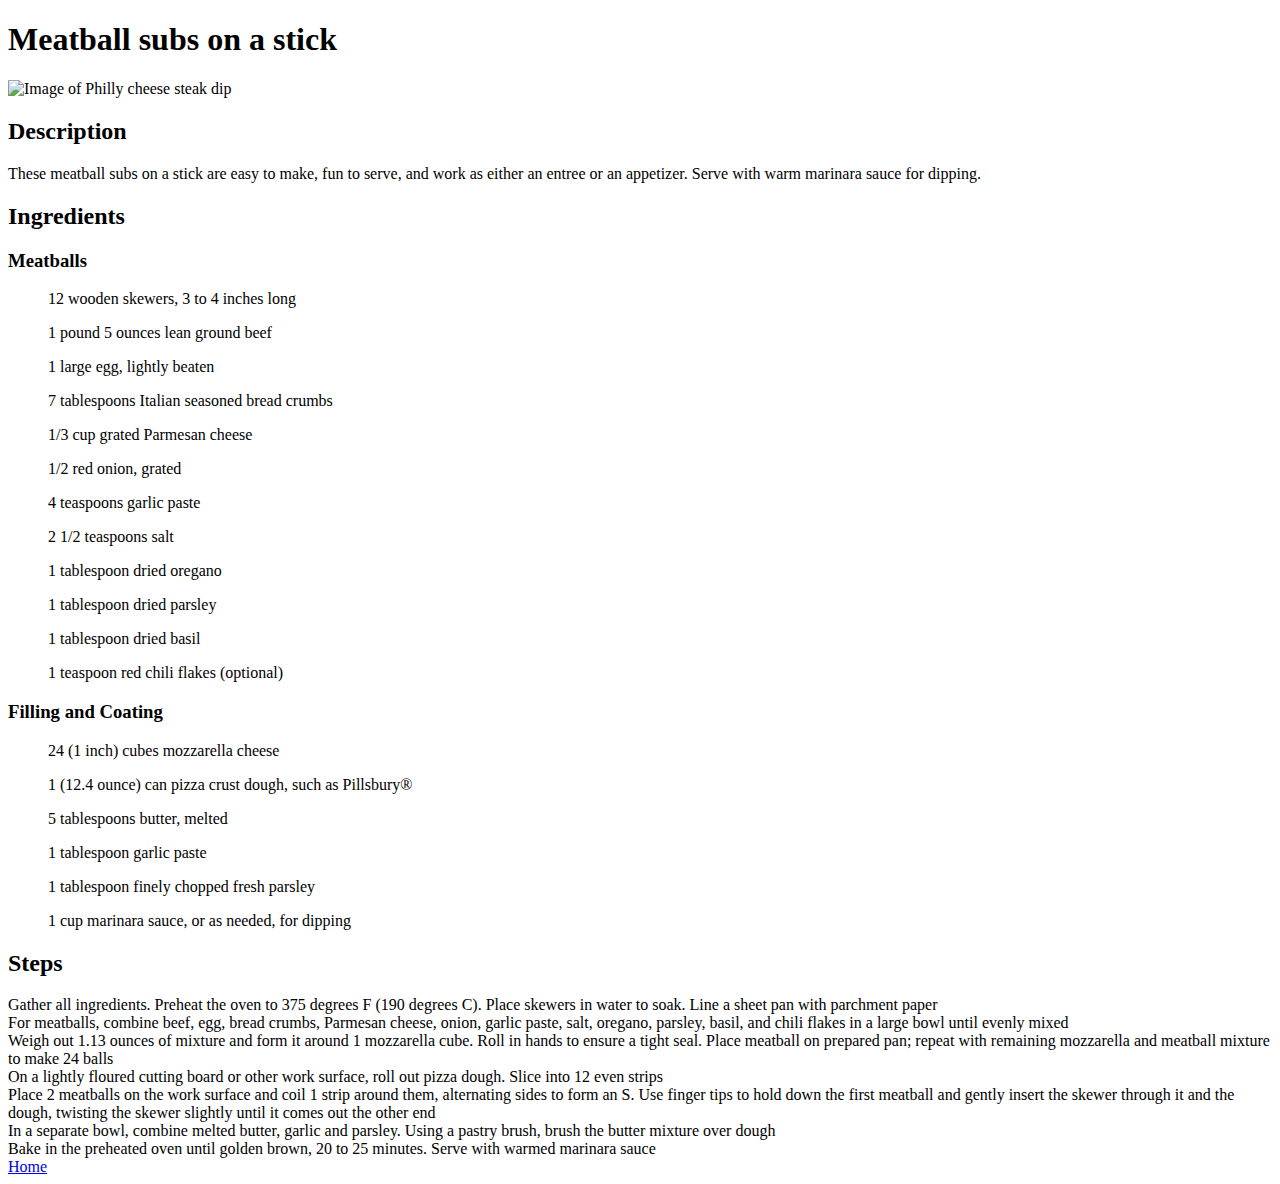
==== recipes/meatball-subs-on-a-stick.html @ 9af4fa40 "Added 2 more recipes" ====
<!DOCTYPE html>
<html lang="en">
<head>
    <meta charset="UTF-8">
    <meta name="viewport" content="width=device-width, initial-scale=1.0">
    <title>Meatball subs on a stick</title>
</head>
<body>
    <h1>Meatball subs on a stick</h1>
    <img src="https://www.allrecipes.com/thmb/vq_p17beTPRLFNWvLsUgXJrZqIY=/0x512/filters:no_upscale():max_bytes(150000):strip_icc():format(webp)/263857_Philly-Cheese-Steak-Dip-4x3-f5551930712a4e7289049b007866d288.jpg" alt="Image of Philly cheese steak dip">
    <h2>Description</h2>
    <p>These meatball subs on a stick are easy to make, fun to serve, and work as either an entree or an appetizer. 
        Serve with warm marinara sauce for dipping.</p>
    <h2>Ingredients</h2>
    <h3>Meatballs</h3>
    <ul>12 wooden skewers, 3 to 4 inches long</ul>
    <ul>1 pound 5 ounces lean ground beef</ul>
    <ul>1 large egg, lightly beaten</ul>
    <ul>7 tablespoons Italian seasoned bread crumbs</ul>
    <ul>1/3 cup grated Parmesan cheese</ul>
    <ul>1/2 red onion, grated</ul>
    <ul>4 teaspoons garlic paste</ul>
    <ul>2 1/2 teaspoons salt</ul>
    <ul>1 tablespoon dried oregano</ul>
    <ul>1 tablespoon dried parsley</ul>
    <ul>1 tablespoon dried basil</ul>
    <ul>1 teaspoon red chili flakes (optional)</ul>
    <h3>Filling and Coating</h3>
    <ul>24 (1 inch) cubes mozzarella cheese</ul>
    <ul>1 (12.4 ounce) can pizza crust dough, such as Pillsbury®</ul>
    <ul>5 tablespoons butter, melted</ul>
    <ul>1 tablespoon garlic paste</ul>
    <ul>1 tablespoon finely chopped fresh parsley</ul>
    <ul>1 cup marinara sauce, or as needed, for dipping</ul>
    <h2>Steps</h2>
    <li>Gather all ingredients. Preheat the oven to 375 degrees F (190 degrees C). 
        Place skewers in water to soak. 
        Line a sheet pan with parchment paper</li>
    <li>For meatballs, combine beef, egg, bread crumbs, Parmesan cheese, onion, garlic paste, salt, oregano, parsley, basil, and chili flakes in a large bowl until evenly mixed</li>    
    <li>Weigh out 1.13 ounces of mixture and form it around 1 mozzarella cube. Roll in hands to ensure a tight seal. 
        Place meatball on prepared pan; repeat with remaining mozzarella and meatball mixture to make 24 balls</li>
    <li>On a lightly floured cutting board or other work surface, roll out pizza dough. 
        Slice into 12 even strips</li>
    <li>Place 2 meatballs on the work surface and coil 1 strip around them, alternating sides to form an S. 
        Use finger tips to hold down the first meatball and gently insert the skewer through it and the dough, twisting the skewer slightly until it comes out the other end</li>
    <li>In a separate bowl, combine melted butter, garlic and parsley. 
        Using a pastry brush, brush the butter mixture over dough</li>
    <li>Bake in the preheated oven until golden brown, 20 to 25 minutes. 
        Serve with warmed marinara sauce</li>
    <a href="../index.html">Home</a>
</body>
</html>
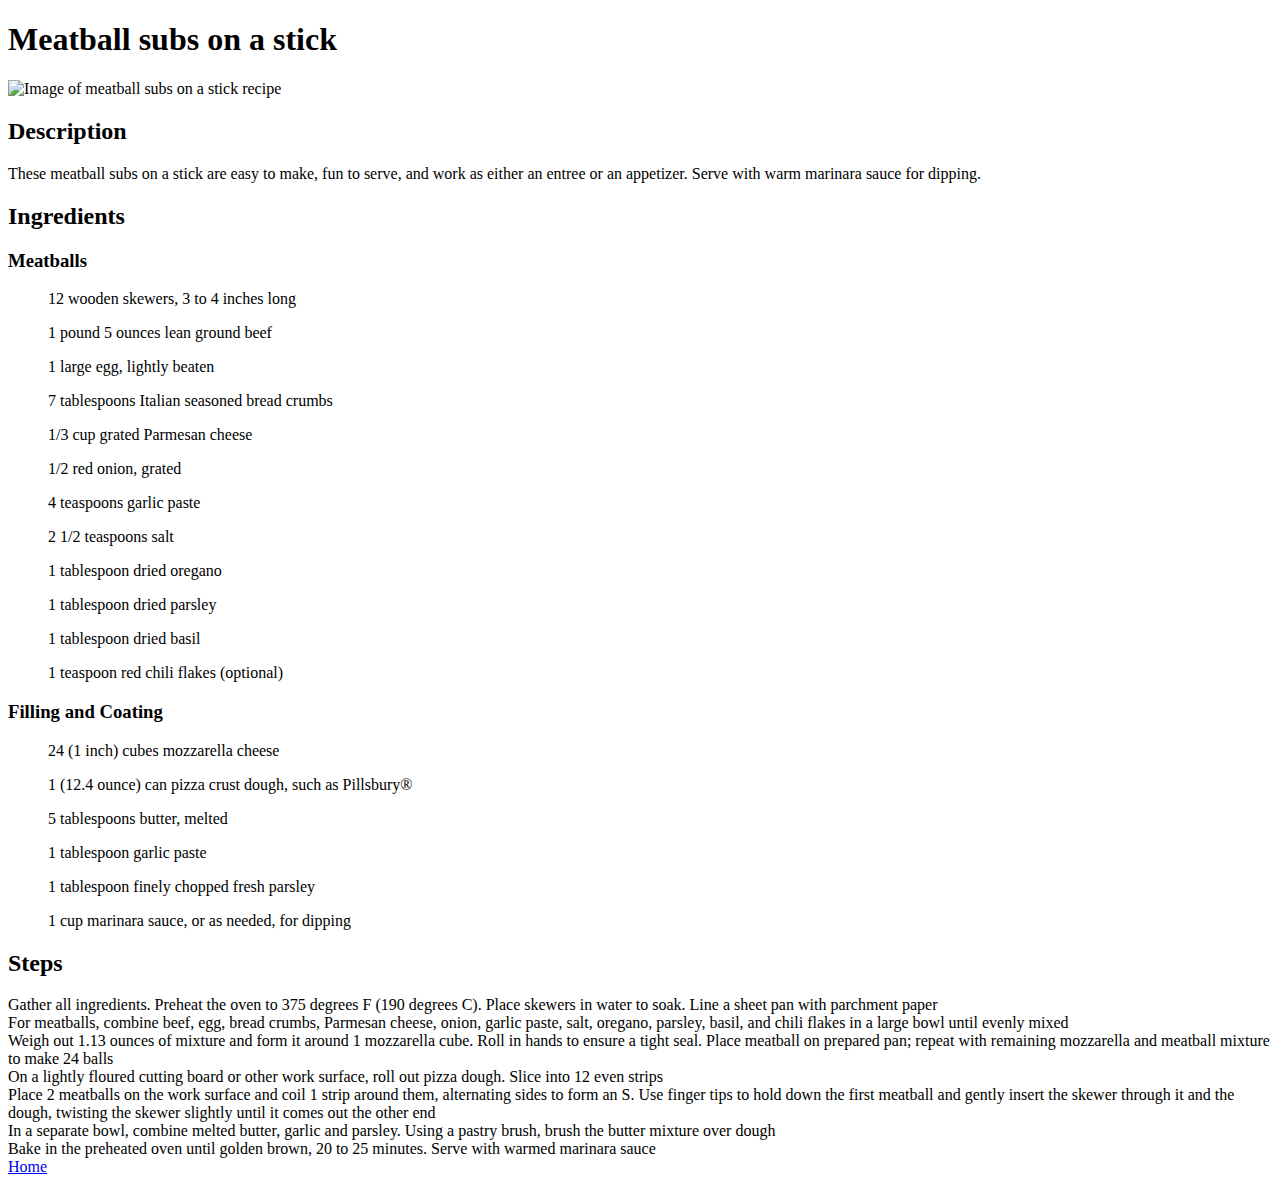
==== commit cd3028c7: "Changed the meatball subs on a stick image" ====
--- a/recipes/meatball-subs-on-a-stick.html
+++ b/recipes/meatball-subs-on-a-stick.html
@@ -7,7 +7,7 @@
 </head>
 <body>
     <h1>Meatball subs on a stick</h1>
-    <img src="https://www.allrecipes.com/thmb/vq_p17beTPRLFNWvLsUgXJrZqIY=/0x512/filters:no_upscale():max_bytes(150000):strip_icc():format(webp)/263857_Philly-Cheese-Steak-Dip-4x3-f5551930712a4e7289049b007866d288.jpg" alt="Image of Philly cheese steak dip">
+    <img src="https://www.allrecipes.com/thmb/3Fd06lrHVN5Lie2EjkpxLiXllj4=/750x0/filters:no_upscale():max_bytes(150000):strip_icc():format(webp)/ALR-8780157-meatball-subs-on-a-stick-recipe-VAT-4x3-2handreaching-b8f20a7e55904c3f833f78d40db8d0b6.jpg" alt="Image of meatball subs on a stick recipe">
     <h2>Description</h2>
     <p>These meatball subs on a stick are easy to make, fun to serve, and work as either an entree or an appetizer. 
         Serve with warm marinara sauce for dipping.</p>
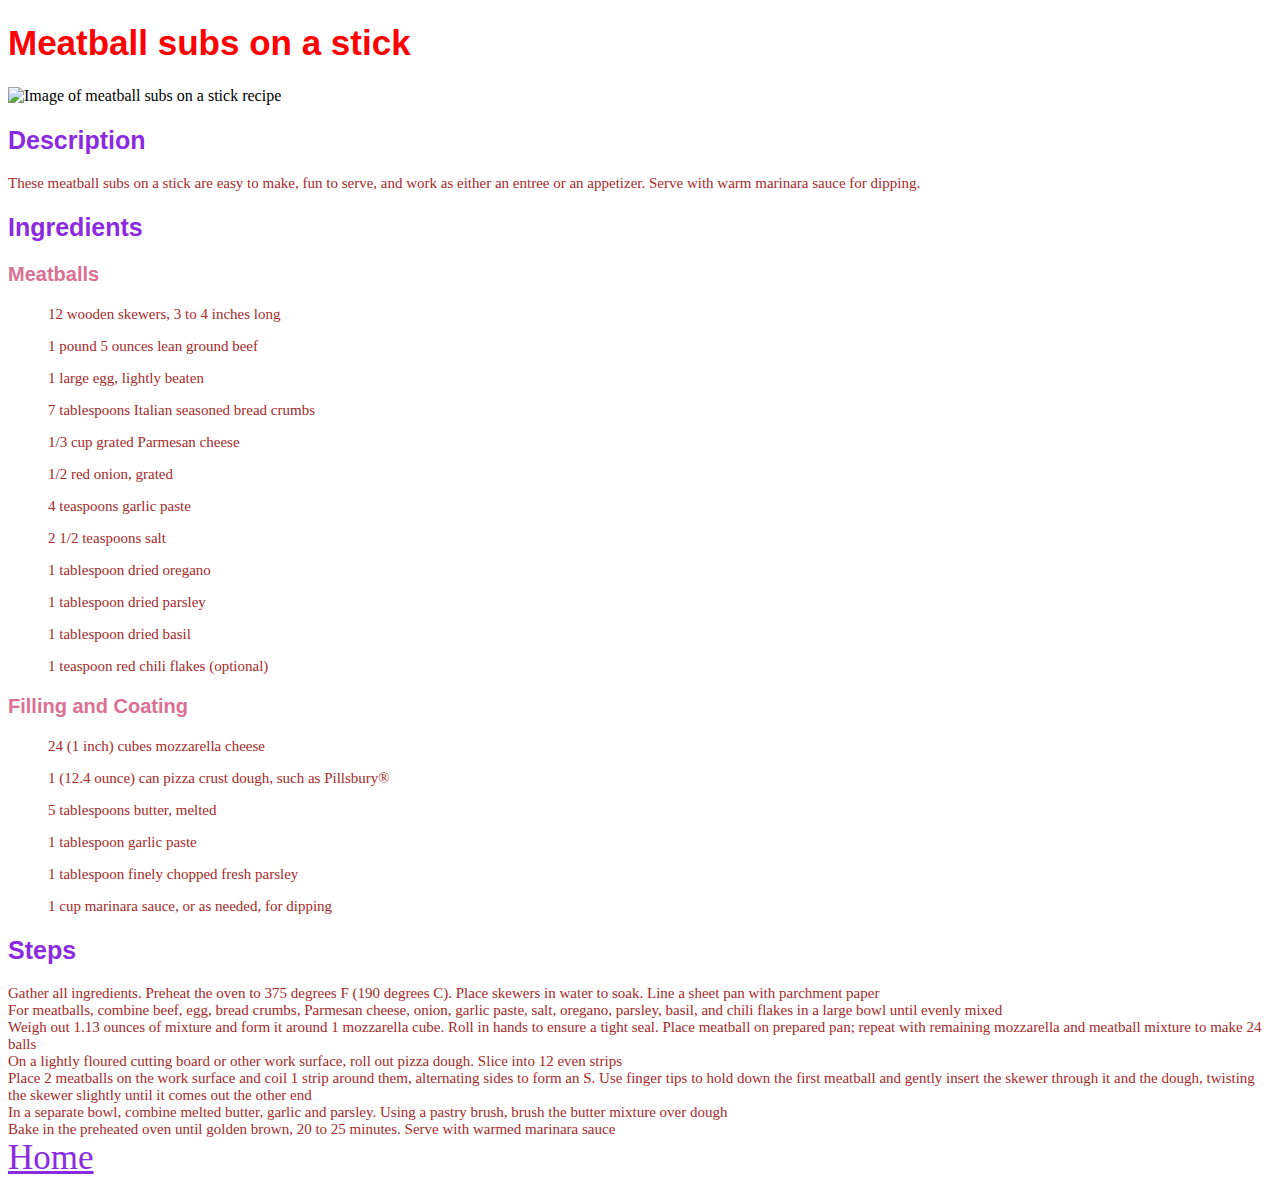
==== commit b9ebf68c: "Added style to each page" ====
--- a/recipes/meatball-subs-on-a-stick.html
+++ b/recipes/meatball-subs-on-a-stick.html
@@ -3,16 +3,17 @@
 <head>
     <meta charset="UTF-8">
     <meta name="viewport" content="width=device-width, initial-scale=1.0">
+    <link rel="stylesheet" href="../style.css">
     <title>Meatball subs on a stick</title>
 </head>
 <body>
-    <h1>Meatball subs on a stick</h1>
+    <h1 class="recipeName">Meatball subs on a stick</h1>
     <img src="https://www.allrecipes.com/thmb/3Fd06lrHVN5Lie2EjkpxLiXllj4=/750x0/filters:no_upscale():max_bytes(150000):strip_icc():format(webp)/ALR-8780157-meatball-subs-on-a-stick-recipe-VAT-4x3-2handreaching-b8f20a7e55904c3f833f78d40db8d0b6.jpg" alt="Image of meatball subs on a stick recipe">
-    <h2>Description</h2>
+    <h2 class="smalltitleh2">Description</h2>
     <p>These meatball subs on a stick are easy to make, fun to serve, and work as either an entree or an appetizer. 
         Serve with warm marinara sauce for dipping.</p>
-    <h2>Ingredients</h2>
-    <h3>Meatballs</h3>
+    <h2 class="smalltitleh2">Ingredients</h2>
+    <h3 class="smalltitleh3">Meatballs</h3>
     <ul>12 wooden skewers, 3 to 4 inches long</ul>
     <ul>1 pound 5 ounces lean ground beef</ul>
     <ul>1 large egg, lightly beaten</ul>
@@ -25,14 +26,14 @@
     <ul>1 tablespoon dried parsley</ul>
     <ul>1 tablespoon dried basil</ul>
     <ul>1 teaspoon red chili flakes (optional)</ul>
-    <h3>Filling and Coating</h3>
+    <h3 class="smalltitleh3">Filling and Coating</h3>
     <ul>24 (1 inch) cubes mozzarella cheese</ul>
     <ul>1 (12.4 ounce) can pizza crust dough, such as Pillsbury®</ul>
     <ul>5 tablespoons butter, melted</ul>
     <ul>1 tablespoon garlic paste</ul>
     <ul>1 tablespoon finely chopped fresh parsley</ul>
     <ul>1 cup marinara sauce, or as needed, for dipping</ul>
-    <h2>Steps</h2>
+    <h2 class="smalltitleh2">Steps</h2>
     <li>Gather all ingredients. Preheat the oven to 375 degrees F (190 degrees C). 
         Place skewers in water to soak. 
         Line a sheet pan with parchment paper</li>
--- a/style.css
+++ b/style.css
@@ -0,0 +1,63 @@
+.title {
+    background-color: white;
+    color: green;
+    font-size: 75px;
+    font-family: 'Franklin Gothic Medium', 'Arial Narrow', Arial, sans-serif;
+    font-weight: 900;
+    text-align: center;
+}
+
+.recipeName {
+    background-color: white;
+    color: red;
+    font-size: 35px;
+    font-family: 'Franklin Gothic Medium', 'Arial Narrow', Arial, sans-serif;
+    font-weight: 600;
+    text-align: left;
+}
+
+.smalltitleh2 {
+    background-color: white;
+    color: blueviolet;
+    font-weight: 900;
+    font-family: 'Franklin Gothic Medium', 'Arial Narrow', Arial, sans-serif;
+    font-size: 25px;
+}
+
+.smalltitleh3 {
+    background-color: white;
+    color: palevioletred;
+    font-weight: 900;
+    font-family: 'Franklin Gothic Medium', 'Arial Narrow', Arial, sans-serif;
+    font-size: 20px;
+}
+
+ul {
+    background-color: white;
+    color: brown;
+    font-size: 15px;
+}
+
+li {
+    background-color: white;
+    color: brown;
+    font-size: 15px;
+}
+
+p {
+    background-color: white;
+    color: brown;
+    font-size: 15px;
+}
+
+a {
+    background-color: white;
+    color: blueviolet;
+    font-size: 35px;
+    text-align: center;
+}
+
+img {
+    height: auto;
+    width: 500px;
+}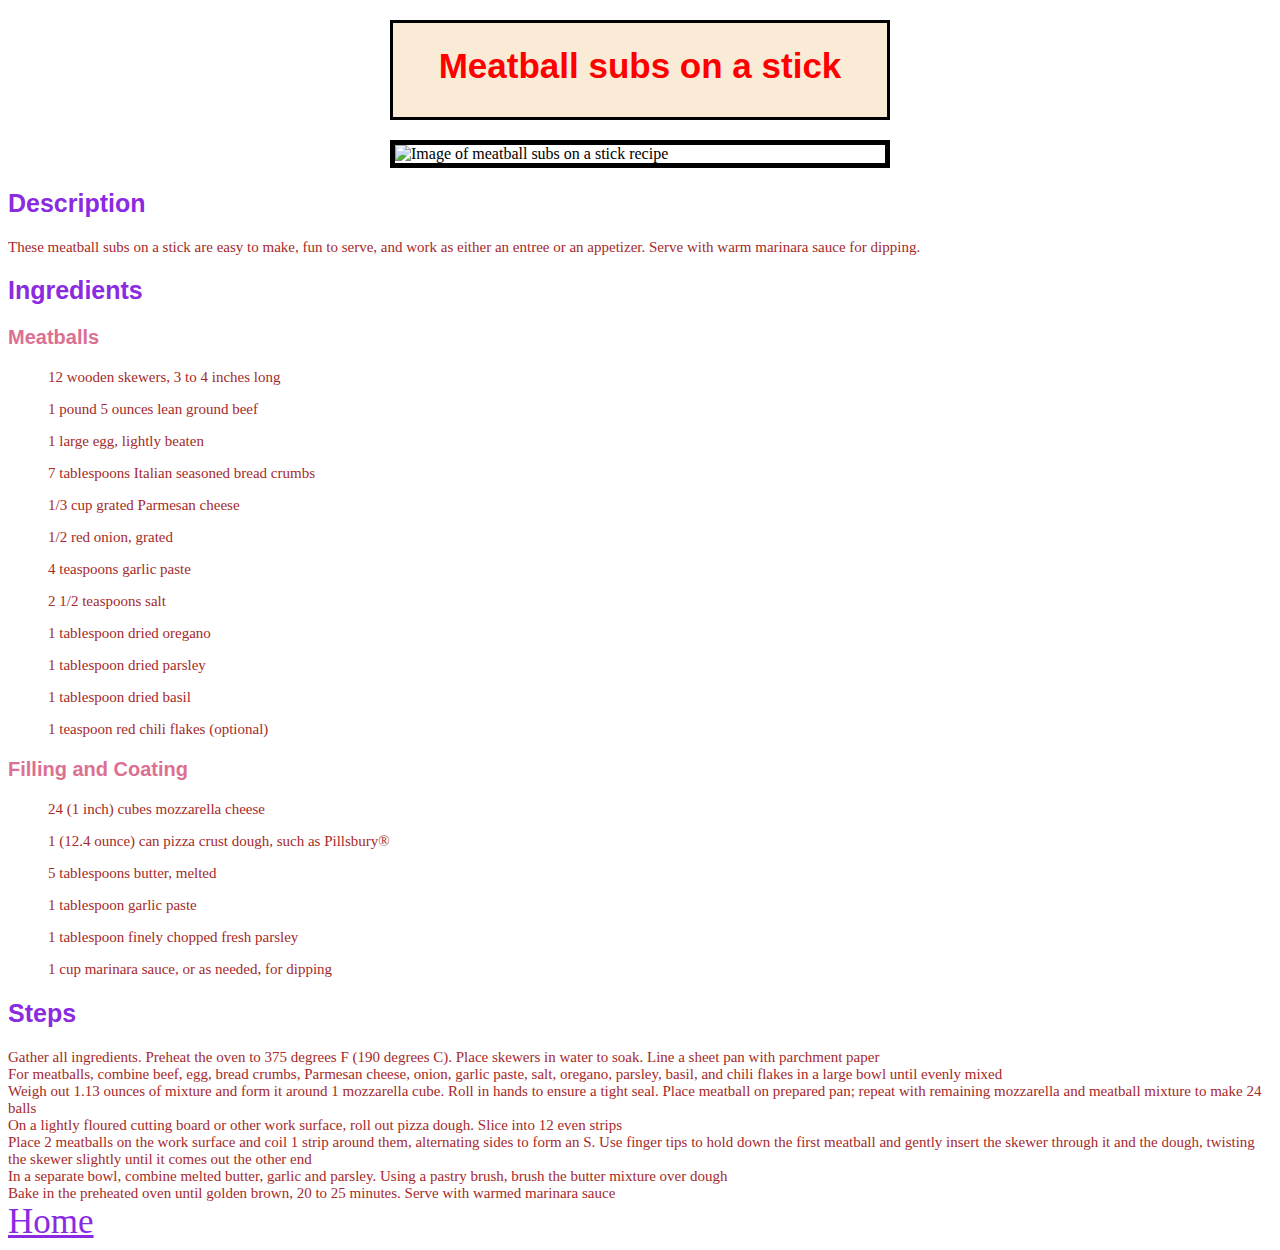
==== commit ad538f28: "Added style to home page and to recipe title & recipe image on each page" ====
--- a/recipes/meatball-subs-on-a-stick.html
+++ b/recipes/meatball-subs-on-a-stick.html
@@ -7,8 +7,10 @@
     <title>Meatball subs on a stick</title>
 </head>
 <body>
-    <h1 class="recipeName">Meatball subs on a stick</h1>
-    <img src="https://www.allrecipes.com/thmb/3Fd06lrHVN5Lie2EjkpxLiXllj4=/750x0/filters:no_upscale():max_bytes(150000):strip_icc():format(webp)/ALR-8780157-meatball-subs-on-a-stick-recipe-VAT-4x3-2handreaching-b8f20a7e55904c3f833f78d40db8d0b6.jpg" alt="Image of meatball subs on a stick recipe">
+    <div class="recipeTitle">
+        <h1 class="recipeName">Meatball subs on a stick</h1>
+    </div>
+    <img class="recipeImg" src="https://www.allrecipes.com/thmb/3Fd06lrHVN5Lie2EjkpxLiXllj4=/750x0/filters:no_upscale():max_bytes(150000):strip_icc():format(webp)/ALR-8780157-meatball-subs-on-a-stick-recipe-VAT-4x3-2handreaching-b8f20a7e55904c3f833f78d40db8d0b6.jpg" alt="Image of meatball subs on a stick recipe">
     <h2 class="smalltitleh2">Description</h2>
     <p>These meatball subs on a stick are easy to make, fun to serve, and work as either an entree or an appetizer. 
         Serve with warm marinara sauce for dipping.</p>
--- a/style.css
+++ b/style.css
@@ -1,19 +1,73 @@
+html {
+    box-sizing: border-box;
+  }
+  
+  *,
+  *::before,
+  *::after {
+    box-sizing: inherit;
+}
+
+.recipeImg {
+    width: 500px;
+    height: auto;
+    display: block;
+    margin: auto;
+    border: 5px solid black;
+}
+
 .title {
-    background-color: white;
-    color: green;
-    font-size: 75px;
+    font-size: 50px;
     font-family: 'Franklin Gothic Medium', 'Arial Narrow', Arial, sans-serif;
     font-weight: 900;
     text-align: center;
+    height: 100px;
+    width: 500px;
+    background-color: antiquewhite;
+    color: green;
+    border: 5px solid black;
+    margin: auto;
+    margin-bottom: 50px;
+    padding: 15px;
+    display: block;
+}
+
+.box {
+    height: 385px;
+    width: 600px;
+    border: 3px double black;
+    margin: auto;
+    background-color: olive;
+}
+
+.recipeUl {
+    height: 100px;
+    width: 500px;
+    display: block;
+    margin: 20px auto;
+    padding: 25px;
+    border: 3px dotted black;
+    text-align: center;
+    background-color:antiquewhite;
+}
+
+.recipeTitle {
+    height: 100px;
+    width: 500px;
+    display: block;
+    margin: 20px auto;
+    border: 3px solid black;
+    background-color:antiquewhite;
 }
 
 .recipeName {
-    background-color: white;
+    background-color:antiquewhite;
     color: red;
     font-size: 35px;
     font-family: 'Franklin Gothic Medium', 'Arial Narrow', Arial, sans-serif;
     font-weight: 600;
-    text-align: left;
+    text-decoration: none;
+    text-align: center;
 }
 
 .smalltitleh2 {
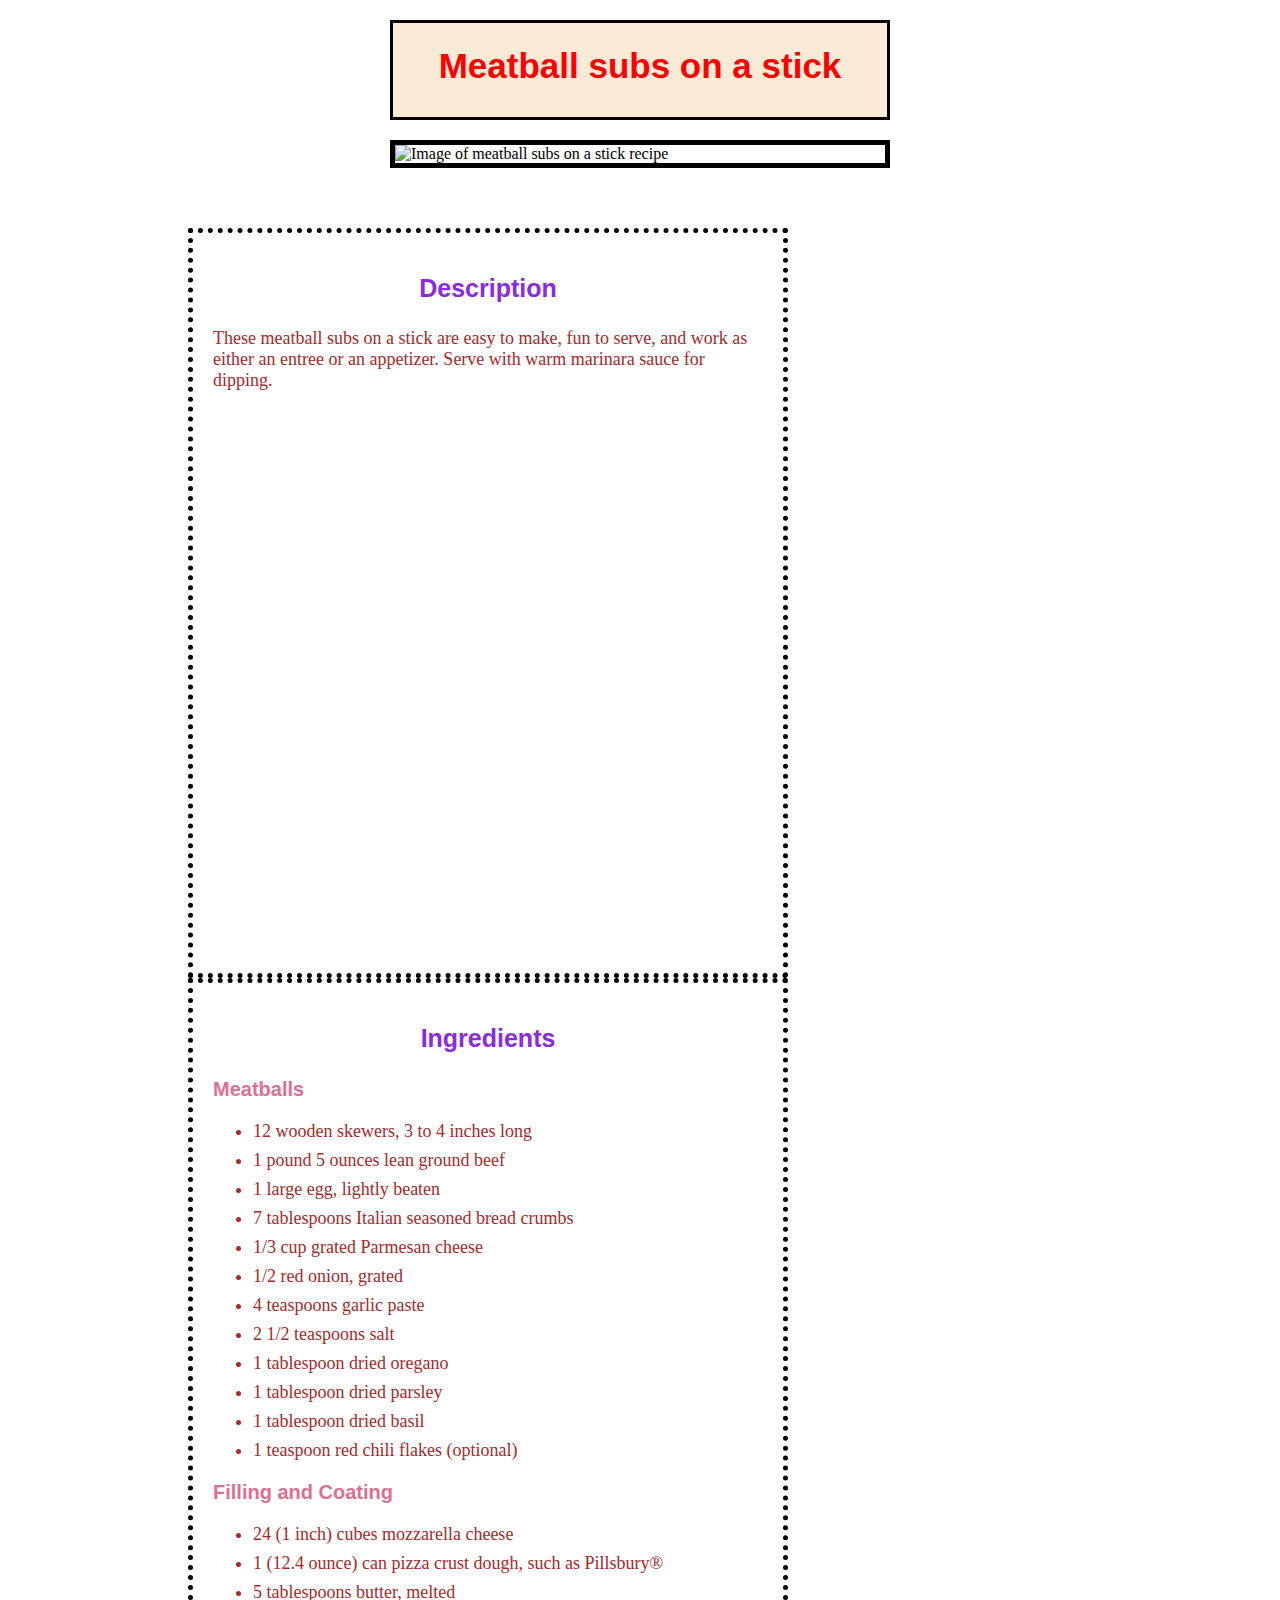
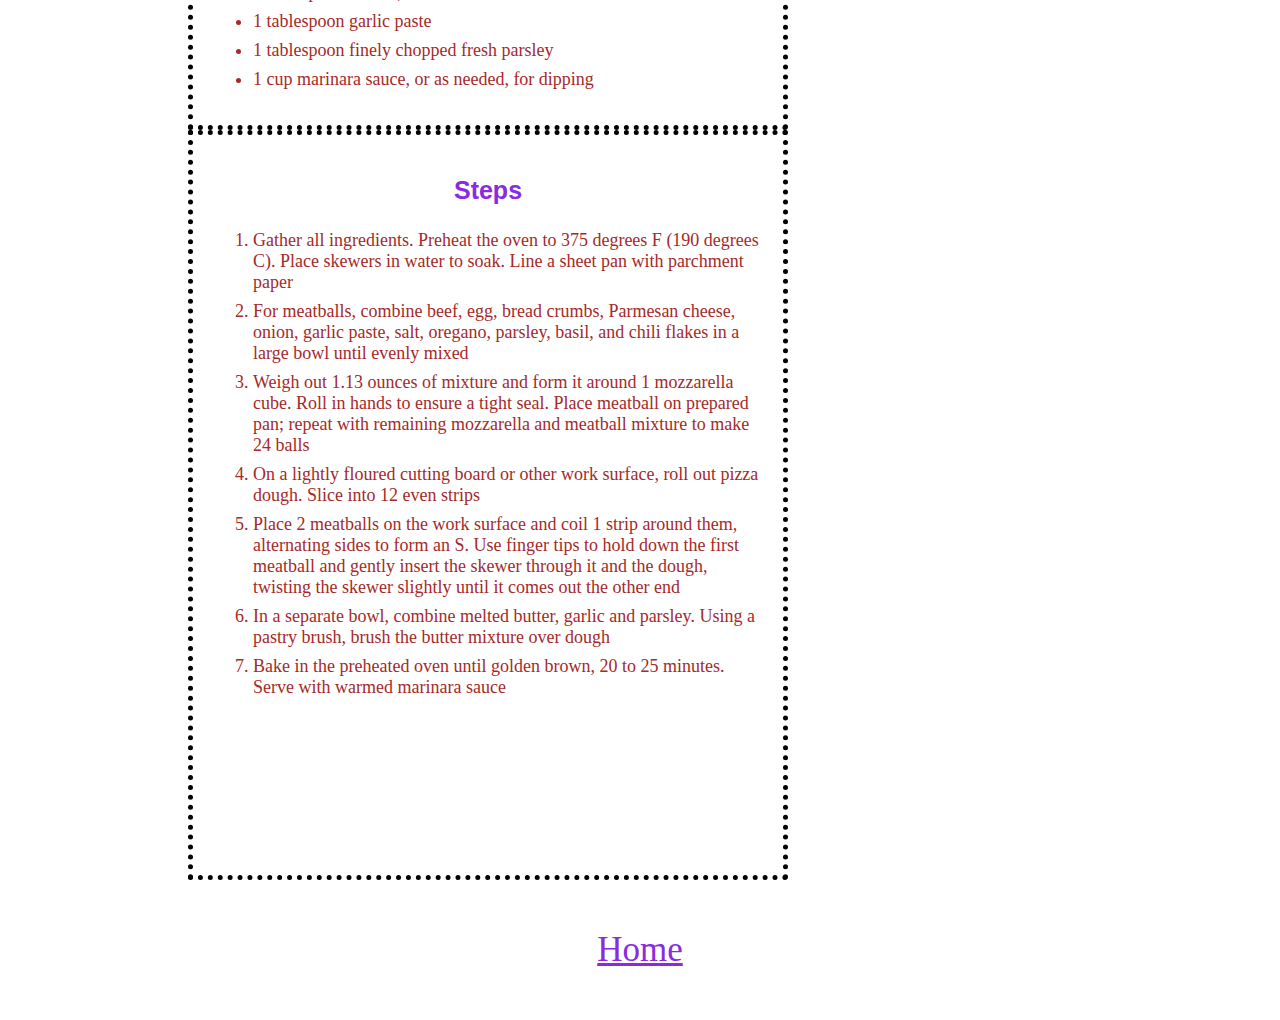
==== commit a6df3e84: "Solved incorrect usage of ul and li in meatball and wings recipes" ====
--- a/recipes/meatball-subs-on-a-stick.html
+++ b/recipes/meatball-subs-on-a-stick.html
@@ -11,45 +11,58 @@
         <h1 class="recipeName">Meatball subs on a stick</h1>
     </div>
     <img class="recipeImg" src="https://www.allrecipes.com/thmb/3Fd06lrHVN5Lie2EjkpxLiXllj4=/750x0/filters:no_upscale():max_bytes(150000):strip_icc():format(webp)/ALR-8780157-meatball-subs-on-a-stick-recipe-VAT-4x3-2handreaching-b8f20a7e55904c3f833f78d40db8d0b6.jpg" alt="Image of meatball subs on a stick recipe">
-    <h2 class="smalltitleh2">Description</h2>
-    <p>These meatball subs on a stick are easy to make, fun to serve, and work as either an entree or an appetizer. 
-        Serve with warm marinara sauce for dipping.</p>
-    <h2 class="smalltitleh2">Ingredients</h2>
-    <h3 class="smalltitleh3">Meatballs</h3>
-    <ul>12 wooden skewers, 3 to 4 inches long</ul>
-    <ul>1 pound 5 ounces lean ground beef</ul>
-    <ul>1 large egg, lightly beaten</ul>
-    <ul>7 tablespoons Italian seasoned bread crumbs</ul>
-    <ul>1/3 cup grated Parmesan cheese</ul>
-    <ul>1/2 red onion, grated</ul>
-    <ul>4 teaspoons garlic paste</ul>
-    <ul>2 1/2 teaspoons salt</ul>
-    <ul>1 tablespoon dried oregano</ul>
-    <ul>1 tablespoon dried parsley</ul>
-    <ul>1 tablespoon dried basil</ul>
-    <ul>1 teaspoon red chili flakes (optional)</ul>
-    <h3 class="smalltitleh3">Filling and Coating</h3>
-    <ul>24 (1 inch) cubes mozzarella cheese</ul>
-    <ul>1 (12.4 ounce) can pizza crust dough, such as Pillsbury®</ul>
-    <ul>5 tablespoons butter, melted</ul>
-    <ul>1 tablespoon garlic paste</ul>
-    <ul>1 tablespoon finely chopped fresh parsley</ul>
-    <ul>1 cup marinara sauce, or as needed, for dipping</ul>
-    <h2 class="smalltitleh2">Steps</h2>
-    <li>Gather all ingredients. Preheat the oven to 375 degrees F (190 degrees C). 
-        Place skewers in water to soak. 
-        Line a sheet pan with parchment paper</li>
-    <li>For meatballs, combine beef, egg, bread crumbs, Parmesan cheese, onion, garlic paste, salt, oregano, parsley, basil, and chili flakes in a large bowl until evenly mixed</li>    
-    <li>Weigh out 1.13 ounces of mixture and form it around 1 mozzarella cube. Roll in hands to ensure a tight seal. 
-        Place meatball on prepared pan; repeat with remaining mozzarella and meatball mixture to make 24 balls</li>
-    <li>On a lightly floured cutting board or other work surface, roll out pizza dough. 
-        Slice into 12 even strips</li>
-    <li>Place 2 meatballs on the work surface and coil 1 strip around them, alternating sides to form an S. 
-        Use finger tips to hold down the first meatball and gently insert the skewer through it and the dough, twisting the skewer slightly until it comes out the other end</li>
-    <li>In a separate bowl, combine melted butter, garlic and parsley. 
-        Using a pastry brush, brush the butter mixture over dough</li>
-    <li>Bake in the preheated oven until golden brown, 20 to 25 minutes. 
-        Serve with warmed marinara sauce</li>
-    <a href="../index.html">Home</a>
+    <div class="smalltitleh2Box">
+        <h2 class="smalltitleh2">Description</h2>
+        <p>These meatball subs on a stick are easy to make, fun to serve, and work as either an entree or an appetizer. 
+            Serve with warm marinara sauce for dipping.
+        </p>
+    </div>
+    <div class="smalltitleh2Box">
+        <h2 class="smalltitleh2">Ingredients</h2>
+        <h3 class="smalltitleh3">Meatballs</h3>
+        <ul>
+            <li>12 wooden skewers, 3 to 4 inches long</li>
+            <li>1 pound 5 ounces lean ground beef</li>
+            <li>1 large egg, lightly beaten</li>
+            <li>7 tablespoons Italian seasoned bread crumbs</li>
+            <li>1/3 cup grated Parmesan cheese</li>
+            <li>1/2 red onion, grated</li>
+            <li>4 teaspoons garlic paste</li>
+            <li>2 1/2 teaspoons salt</li>
+            <li>1 tablespoon dried oregano</li>
+            <li>1 tablespoon dried parsley</li>
+            <li>1 tablespoon dried basil</li>
+            <li>1 teaspoon red chili flakes (optional)</li>
+        </ul>
+        <h3 class="smalltitleh3">Filling and Coating</h3>
+        <ul>
+            <li>24 (1 inch) cubes mozzarella cheese</li>
+            <li>1 (12.4 ounce) can pizza crust dough, such as Pillsbury®</li>
+            <li>5 tablespoons butter, melted</li>
+            <li>1 tablespoon garlic paste</li>
+            <li>1 tablespoon finely chopped fresh parsley</li>
+            <li>1 cup marinara sauce, or as needed, for dipping</li>
+        </ul>
+    </div>
+    <div class="smalltitleh2Box">
+        <h2 class="smalltitleh2">Steps</h2>
+        <ol>
+            <li>Gather all ingredients. Preheat the oven to 375 degrees F (190 degrees C). 
+                Place skewers in water to soak. 
+                Line a sheet pan with parchment paper</li>
+            <li>For meatballs, combine beef, egg, bread crumbs, Parmesan cheese, onion, garlic paste, salt, oregano, parsley, basil, and chili flakes in a large bowl until evenly mixed</li>    
+            <li>Weigh out 1.13 ounces of mixture and form it around 1 mozzarella cube. Roll in hands to ensure a tight seal. 
+                Place meatball on prepared pan; repeat with remaining mozzarella and meatball mixture to make 24 balls</li>
+            <li>On a lightly floured cutting board or other work surface, roll out pizza dough. 
+                Slice into 12 even strips</li>
+            <li>Place 2 meatballs on the work surface and coil 1 strip around them, alternating sides to form an S. 
+                Use finger tips to hold down the first meatball and gently insert the skewer through it and the dough, twisting the skewer slightly until it comes out the other end</li>
+            <li>In a separate bowl, combine melted butter, garlic and parsley. 
+                Using a pastry brush, brush the butter mixture over dough</li>
+            <li>Bake in the preheated oven until golden brown, 20 to 25 minutes. 
+                Serve with warmed marinara sauce</li>
+        </ol>
+    </div>
+    <a class="homeLink" href="../index.html">Home</a>
 </body>
 </html>--- a/style.css
+++ b/style.css
@@ -13,6 +13,7 @@
     height: auto;
     display: block;
     margin: auto;
+    margin-bottom: 60px;
     border: 5px solid black;
 }
 
@@ -70,12 +71,24 @@
     text-align: center;
 }
 
+.smalltitleh2Box {
+    width: 600px;
+    height: 750px;
+    display: inline-table;
+    border: 5px dotted black;
+    padding: 20px;
+    margin-left: 180px;
+}
+
 .smalltitleh2 {
     background-color: white;
     color: blueviolet;
     font-weight: 900;
     font-family: 'Franklin Gothic Medium', 'Arial Narrow', Arial, sans-serif;
     font-size: 25px;
+    text-align: center;
+    margin-bottom: 25px;
+    /* display: block; */
 }
 
 .smalltitleh3 {
@@ -84,6 +97,12 @@
     font-weight: 900;
     font-family: 'Franklin Gothic Medium', 'Arial Narrow', Arial, sans-serif;
     font-size: 20px;
+}
+
+.homeLink {
+    display: block;
+    margin-top: 50px;
+    margin-bottom: 50px;
 }
 
 ul {
@@ -95,13 +114,14 @@
 li {
     background-color: white;
     color: brown;
-    font-size: 15px;
+    font-size: 18px;
+    margin-bottom: 8px;
 }
 
 p {
     background-color: white;
     color: brown;
-    font-size: 15px;
+    font-size: 18px;
 }
 
 a {
